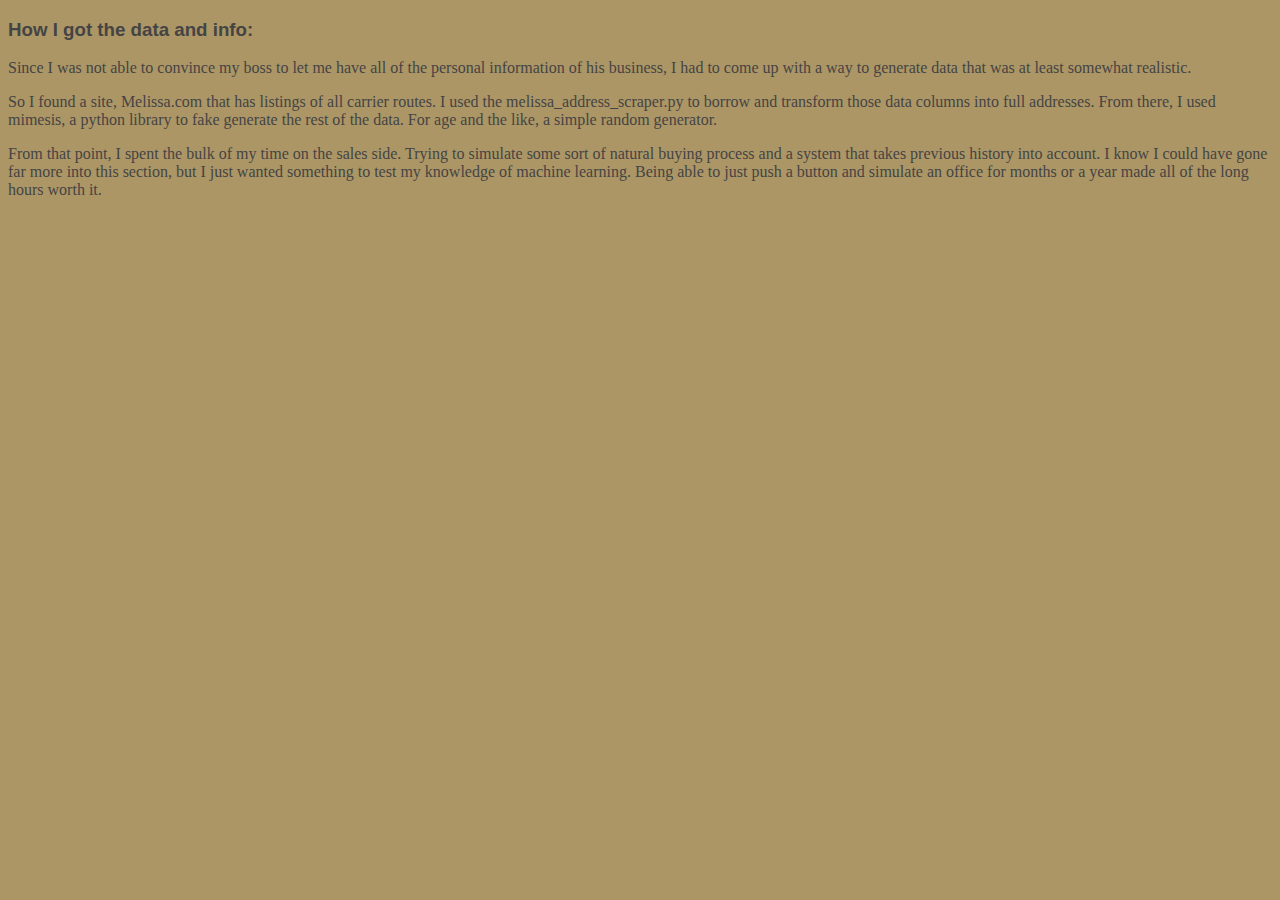
==== templates/backend_explained.html @ 1eea922f "Remake index.html" ====
<!DOCTYPE html>
<html lang="en">
<head>
    <meta charset="UTF-8">
    <title>Backend Explained</title>

    <link rel="stylesheet" href="master2.css">

</head>
<body class="explain">
<h3>How I got the data and info:</h3>

<p>Since I was not able to convince my boss to let me have all of the personal information of his business, I had to
    come up with a way to generate data that was at least somewhat realistic.</p>
<p>So I found a site, Melissa.com that has listings of all carrier routes. I used the melissa_address_scraper.py to
    borrow and transform those data columns into full addresses. From there, I used mimesis, a python library to fake
    generate the rest of the data. For age and the like, a simple random generator.</p>
<p>From that point, I spent the bulk of my time on the sales side. Trying to simulate some sort of natural buying
    process and a system that takes previous history into account. I know I could have gone far more into this section,
    but I just wanted something to test my knowledge of machine learning. Being able to just push a button and simulate
    an office for months or a year made all of the long hours worth it.</p>

</body>
</html>
---- templates/master2.css ----
body {
    background-color: #AD9665;
    text-align: center;
}

h1, h2, h3, h4, h5, h6 {
    font-family: 'Titillium Web-700', sans-serif;
}

p {
    font-family: 'PT Serif', serif;
}


/*Top Bar*/

.title {
    text-align: left;
}

.menu {
    background-color: #DFB887;
    color: #444;
    font-weight: bold;
    padding-right: 0;

}

.main-page {
    display: flex;
    flex-direction: column;
}

/*Side Area*/

.side-menu {
    padding: 1% 5px;
}

/*Work Area*/

.work-area {
    background-color: #226b80;
    flex-grow: 1;
}

/*Footer*/

.credits {
    text-align: left;
    background-color: #DFB887;
}

/*Explanation Sections*/

.explain {
    text-align: left;
    background-color: #AD9665;
    color: #444;
}

/* Breakpoints */

@media (max-width: 768px) {
    .btn {
        font-size: 1rem;
    }

    .side-menu {
        order: 1;
    }

    .work-area {
        order: 2;
        height: 700px;
    }
}
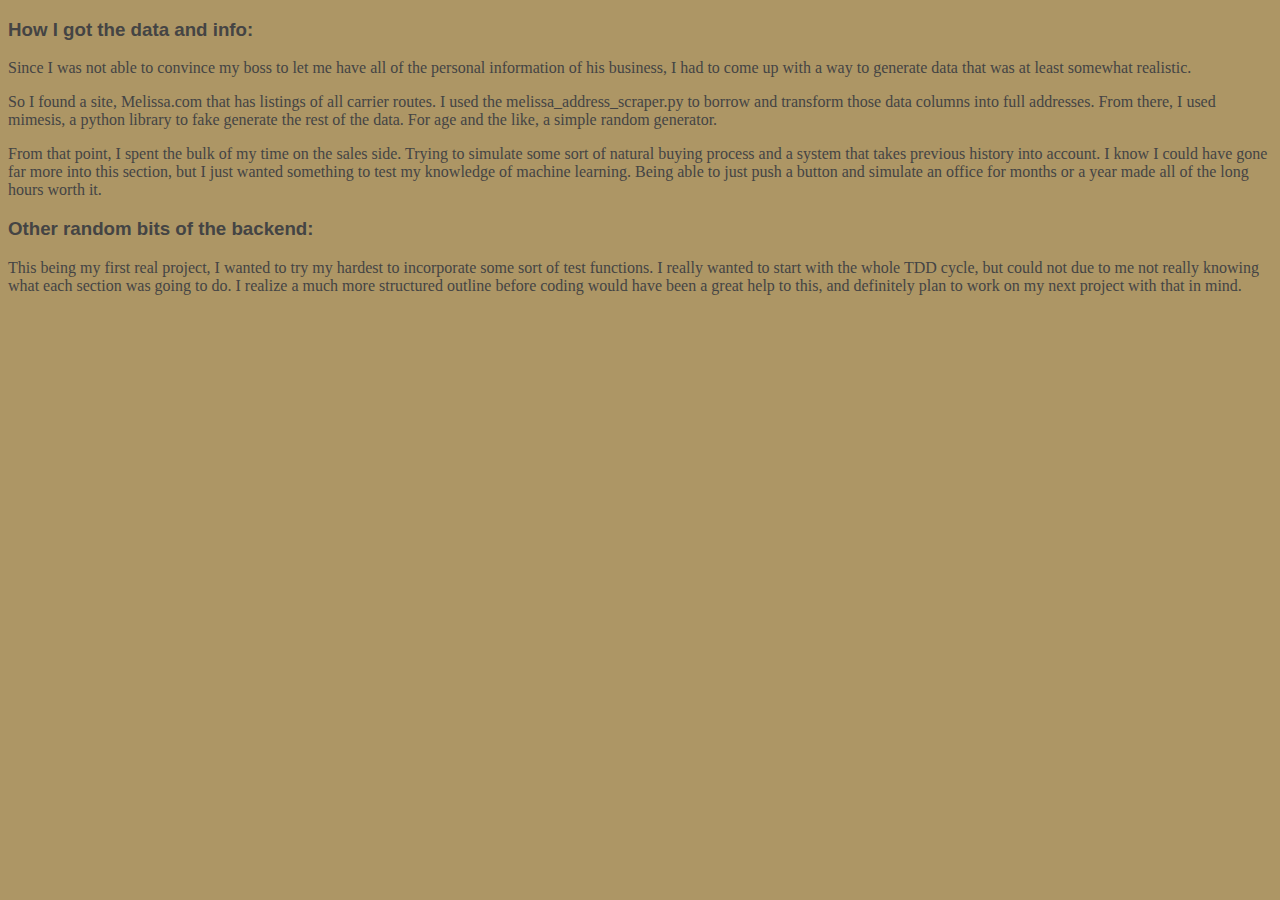
==== commit 6294d137: "Finish back end" ====
--- a/templates/backend_explained.html
+++ b/templates/backend_explained.html
@@ -4,7 +4,7 @@
     <meta charset="UTF-8">
     <title>Backend Explained</title>
 
-    <link rel="stylesheet" href="master2.css">
+    <link rel="stylesheet" href="../static/css/master.css">
 
 </head>
 <body class="explain">
@@ -20,5 +20,12 @@
     but I just wanted something to test my knowledge of machine learning. Being able to just push a button and simulate
     an office for months or a year made all of the long hours worth it.</p>
 
+<h3>Other random bits of the backend:</h3>
+
+<p>This being my first real project, I wanted to try my hardest to incorporate some sort of test functions. I really
+    wanted to start with the whole TDD cycle, but could not due to me not really knowing what each section was going to
+    do. I realize a much more structured outline before coding would have been a great help to this, and definitely plan
+    to work on my next project with that in mind.</p>
+
 </body>
 </html>--- a/static/css/master.css
+++ b/static/css/master.css
@@ -0,0 +1,109 @@
+body {
+    background-color: #AD9665;
+    text-align: center;
+    max-width: 100%;
+    overflow-x: hidden;
+}
+
+h1, h2, h3, h4, h5, h6 {
+    font-family: 'Titillium Web-700', sans-serif;
+}
+
+p {
+    font-family: 'PT Serif', serif;
+}
+
+
+/*Top Bar*/
+
+.title {
+    text-align: left;
+}
+
+.menu {
+    background-color: #DFB887;
+    color: #444;
+    font-weight: bold;
+    padding-right: 0;
+
+}
+
+.main-page {
+    display: flex;
+    flex-direction: column;
+}
+
+/*Side Area*/
+
+.side-menu {
+    padding: 1% 5px;
+}
+
+/*Work Area*/
+
+.work-area {
+    background-color: #226b80;
+    flex-grow: 1;
+}
+
+/*Footer*/
+
+.credits {
+    text-align: left;
+    background-color: #DFB887;
+}
+
+/*Schedule*/
+
+
+/*Patient Search*/
+
+.form-name {
+
+}
+
+.patient-search {
+    margin: 15px 15px 0 0;
+}
+
+
+.patient {
+    display: inline-block;
+    float: right;
+}
+
+.form-number {
+    width: 30%;
+
+    text-align: right;
+}
+
+/*Patient History*/
+
+.sale-button {
+}
+
+/*Explanation Sections*/
+
+.explain {
+    text-align: left;
+    background-color: #AD9665;
+    color: #444;
+}
+
+/* Breakpoints */
+
+@media (max-width: 768px) {
+    .btn {
+        font-size: 1rem;
+    }
+
+    .side-menu {
+        order: 1;
+    }
+
+    .work-area {
+        order: 2;
+        height: 700px;
+    }
+}
